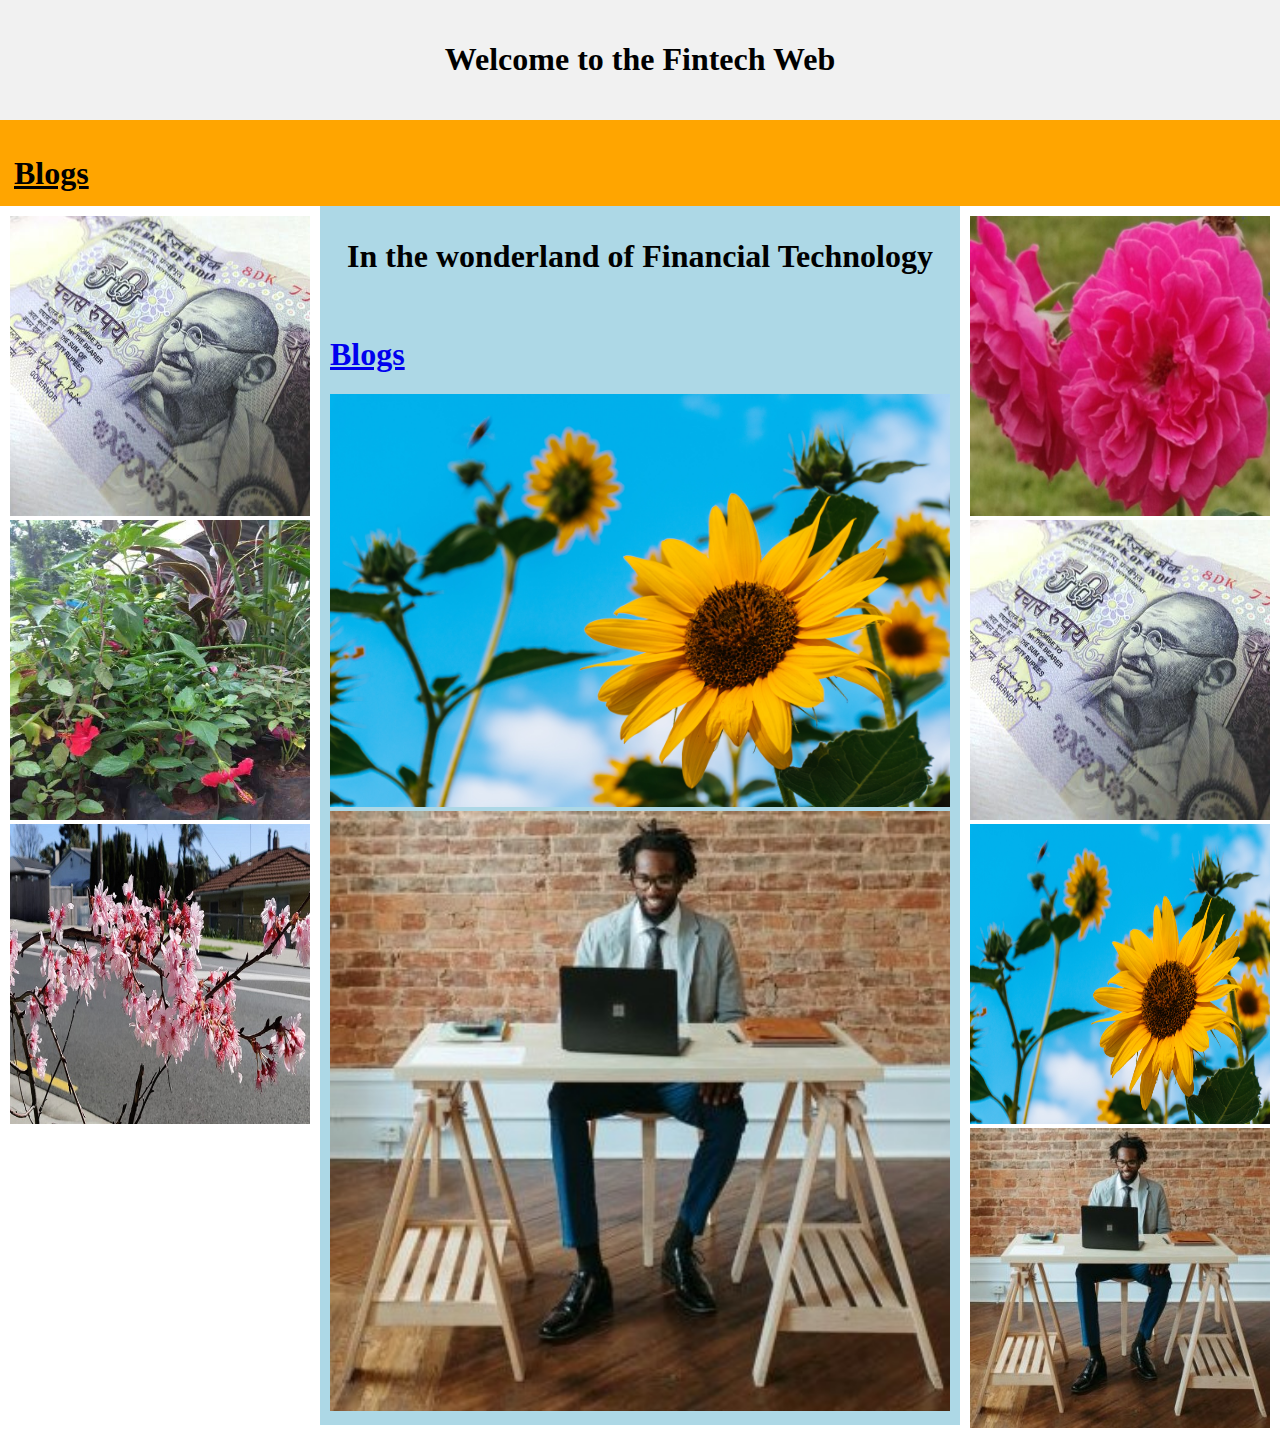
==== index.html @ ca8cb428 "Update index.html" ====
<!DOCTYPE html>
<html lang="en">
<head>
<title>FinTechBiz</title>
<link rel="shortcut icon" href="/sun.ico">
<meta charset="utf-8">
<meta name="viewport" content="width=device-width, initial-scale=1">
<style>
* {
  box-sizing: border-box;
}

body {
  margin: 0;
}

/* Style the header */
.header {
  background-color: #f1f1f1;
  padding: 20px;
  text-align: center;
}

/* Style the top navigation bar */
.topnav {
  overflow: hidden;
  background-color: #ffa500;
}

/* Style the topnav links */
.topnav a {
  float: left;
  display: block;
  color: black;
  text-align: center;
  padding: 14px 14px;
  text-decoration: underline;
}

/* Change color on hover */
.topnav a:hover {
  background-color: #ddd;
  color: black;
}

/* Create three unequal columns that floats next to each other */
.column {
  float: left;
  padding: 10px;
}

/* Left and right column */
 .column.side {
  width: 25%;
}

/* Middle column */
 .column.middle {
  width: 50%;
  background-color: LightBlue;
}

/* Clear floats after the columns */
.row:after {
  content: "";
  display: table;
  clear: both;
}

.box {
  width: 100%;
  height: 300px;
  }

img {
  width: 100%;
  height: 100%;
}

/* Responsive layout - makes the three columns stack on top of each other instead of next to each other */
@media screen and (max-width: 600px) {
  .column.side, .column.middle {
    width: 100%;
  }
}
</style>
</head>
<body>

<div class="header">
  <h1>Welcome to the Fintech Web</h1>
  <p></p>
</div>

<div class="topnav">
  <h1><a href="blogs.html">Blogs<a></h1>
  
  </div>

<div class="row">
  <div class="column side">
    <div class = "box">
         <img src="Rupee.jpeg" alt="Pic not found" height=100%>
         <img src="flowerplant.jpeg" alt="Pic not found" height=100%>
         <img src="flowerspring.jpeg" alt="Pic not found" height=100%>
    </div>
  </div>
  
  <div class="column middle">
  <h1><center>In the wonderland of Financial Technology</center></h2>
  <p> <br><h1><a href="blogs.html">Blogs<a></h1></p>
    <img src="sunflower.jpg" alt="Pic not found" width=100%>
    <img src="test3.jpg"  alt="Pic not found" width=50%>
  </div>
  
  <div class="column side">
     <div class = "box">
     <img src="Rose.jpg" alt="Pic not found" width=100%>
     <img src="Rupee.jpeg" alt="Pic not found" width=100%>
     <img src="sunflower.jpg" alt="Pic not found" width=100%>
     <img src="test3.jpg"  alt="Pic not found" width=100%>  
     </div>     
   </div>
</div>
  
</body>
</html>
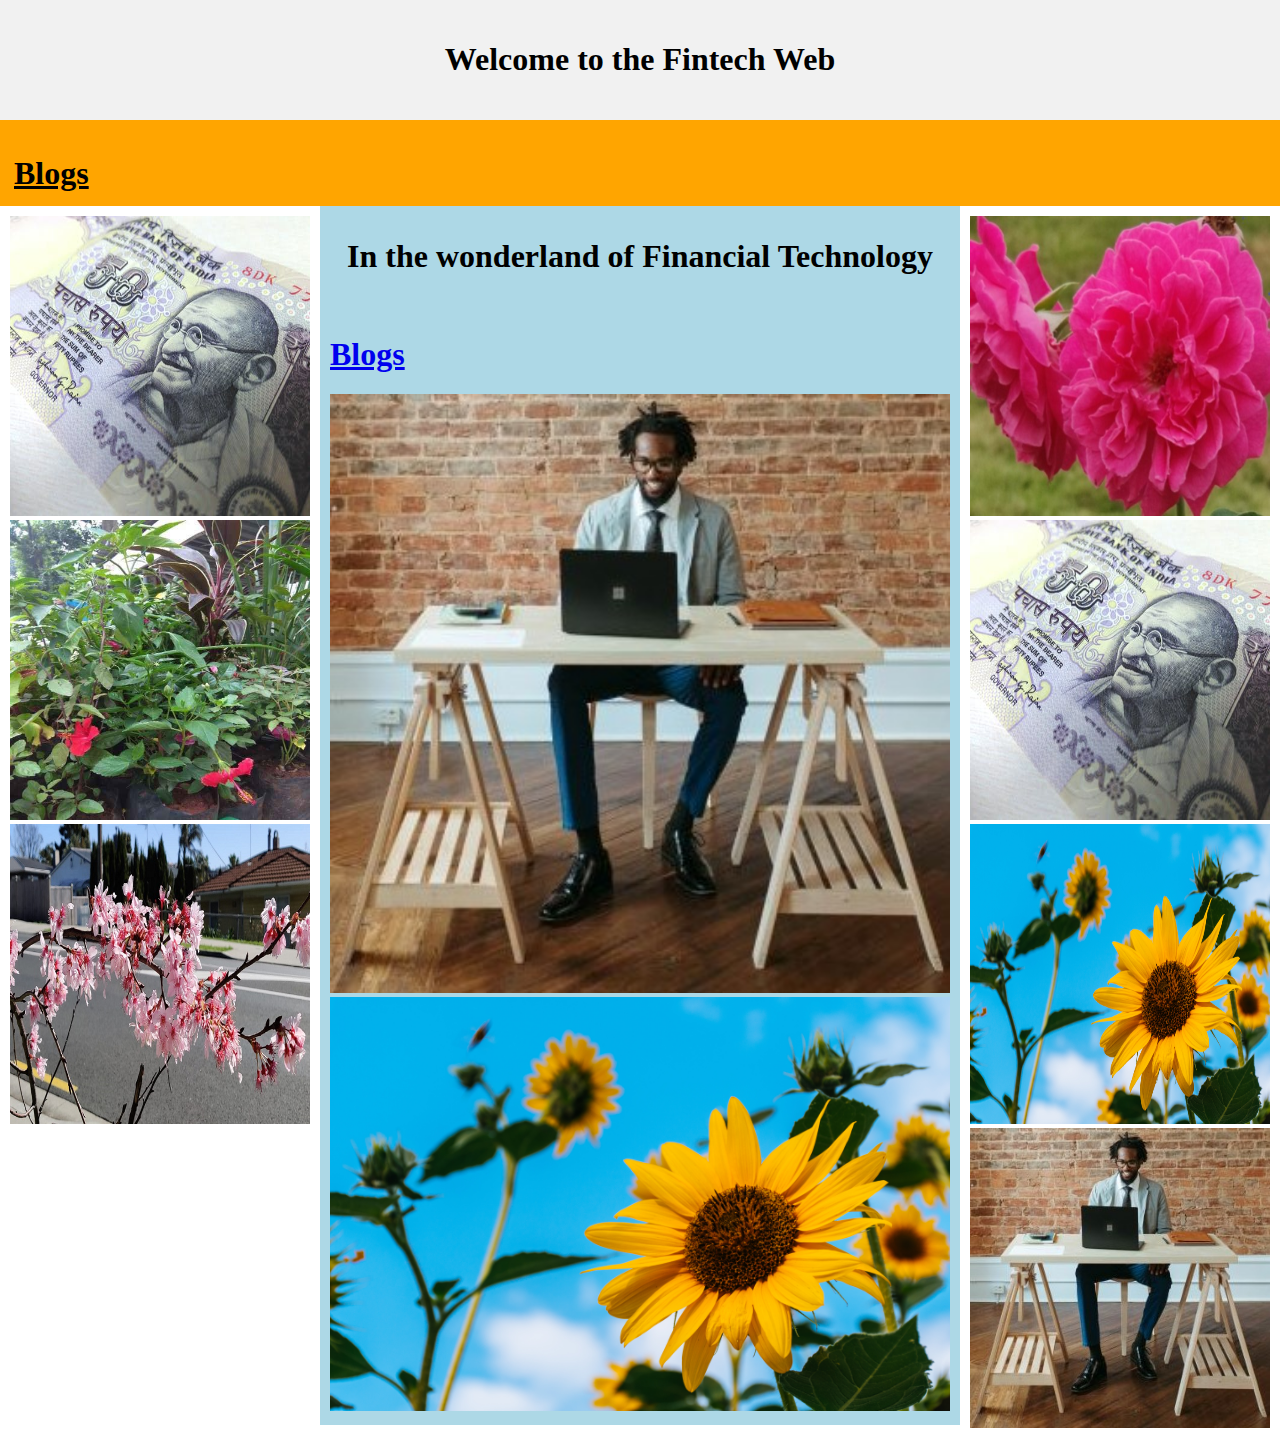
==== commit 2f227fab: "Update index.html" ====
--- a/index.html
+++ b/index.html
@@ -109,8 +109,8 @@
   <div class="column middle">
   <h1><center>In the wonderland of Financial Technology</center></h2>
   <p> <br><h1><a href="blogs.html">Blogs<a></h1></p>
+    <img src="test3.jpg"  alt="Pic not found" width=50%>
     <img src="sunflower.jpg" alt="Pic not found" width=100%>
-    <img src="test3.jpg"  alt="Pic not found" width=50%>
   </div>
   
   <div class="column side">
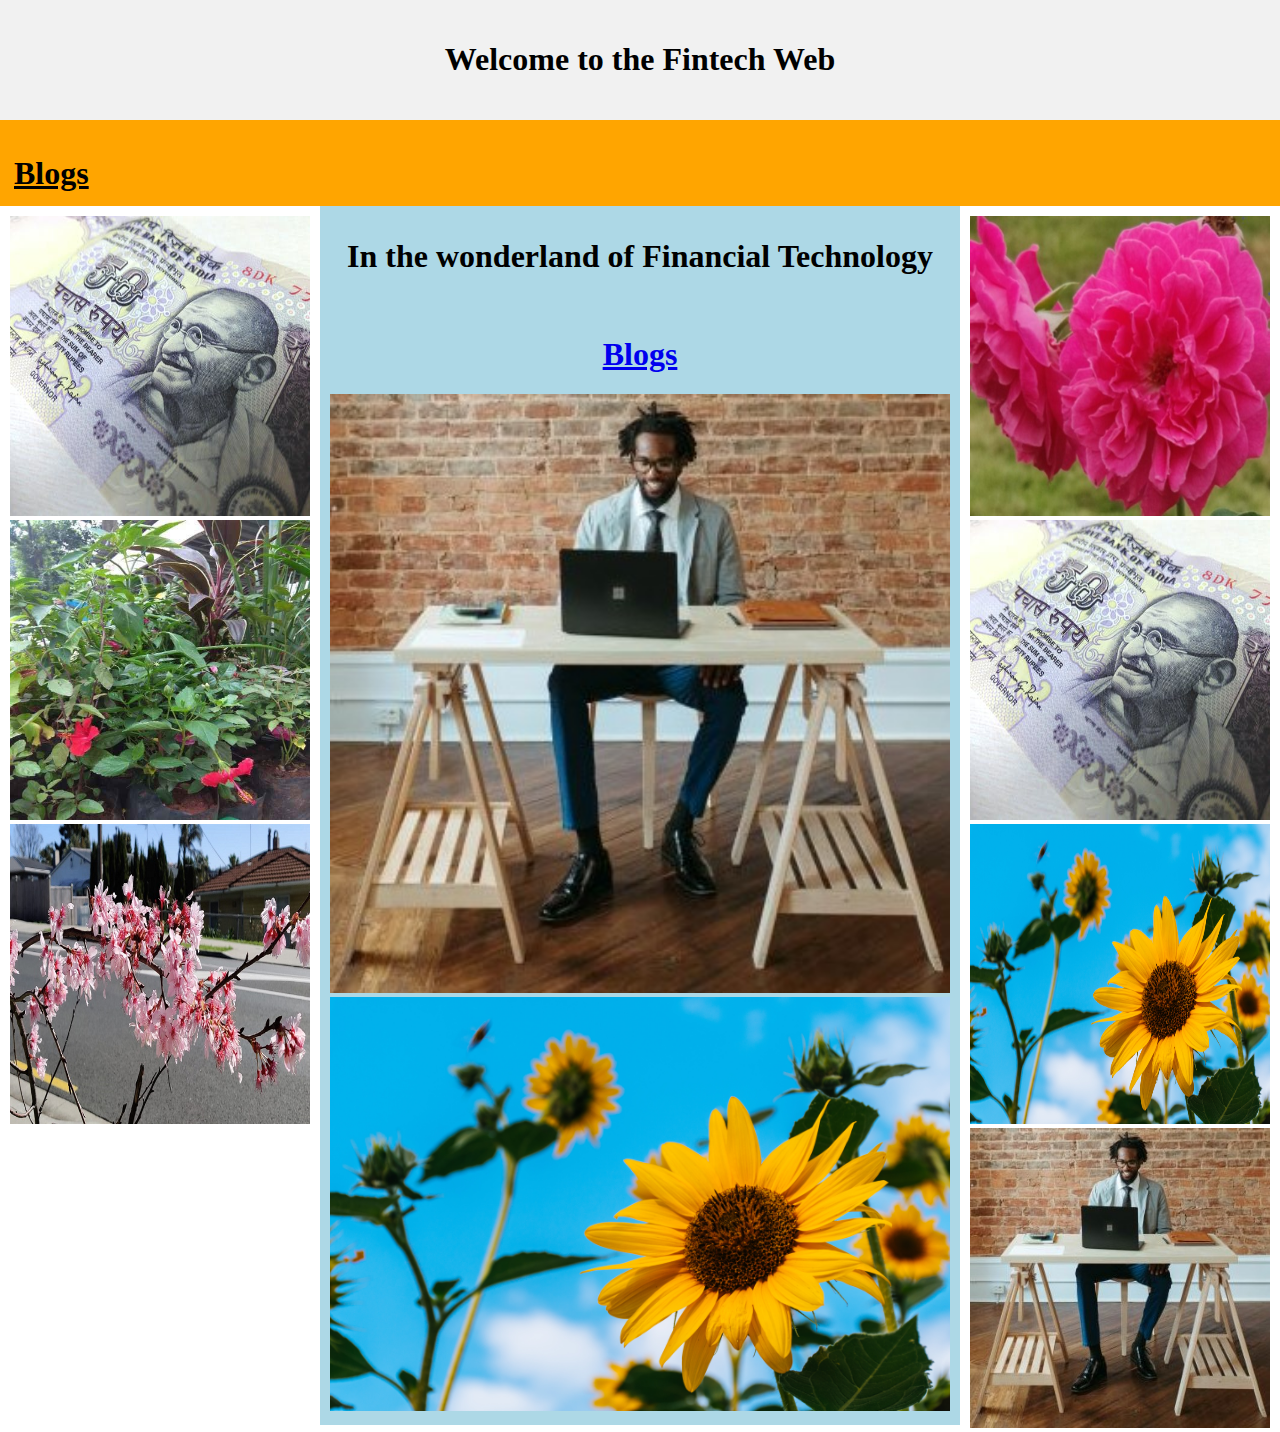
==== commit 77021d68: "Update index.html" ====
--- a/index.html
+++ b/index.html
@@ -108,8 +108,8 @@
   
   <div class="column middle">
   <h1><center>In the wonderland of Financial Technology</center></h2>
-  <p> <br><h1><a href="blogs.html">Blogs<a></h1></p>
-    <img src="test3.jpg"  alt="Pic not found" width=50%>
+    <p> <br><h1><center><a href="blogs.html">Blogs<a></center></h1></p>
+    <img src="test3.jpg"  alt="Pic not found" >
     <img src="sunflower.jpg" alt="Pic not found" width=100%>
   </div>
   
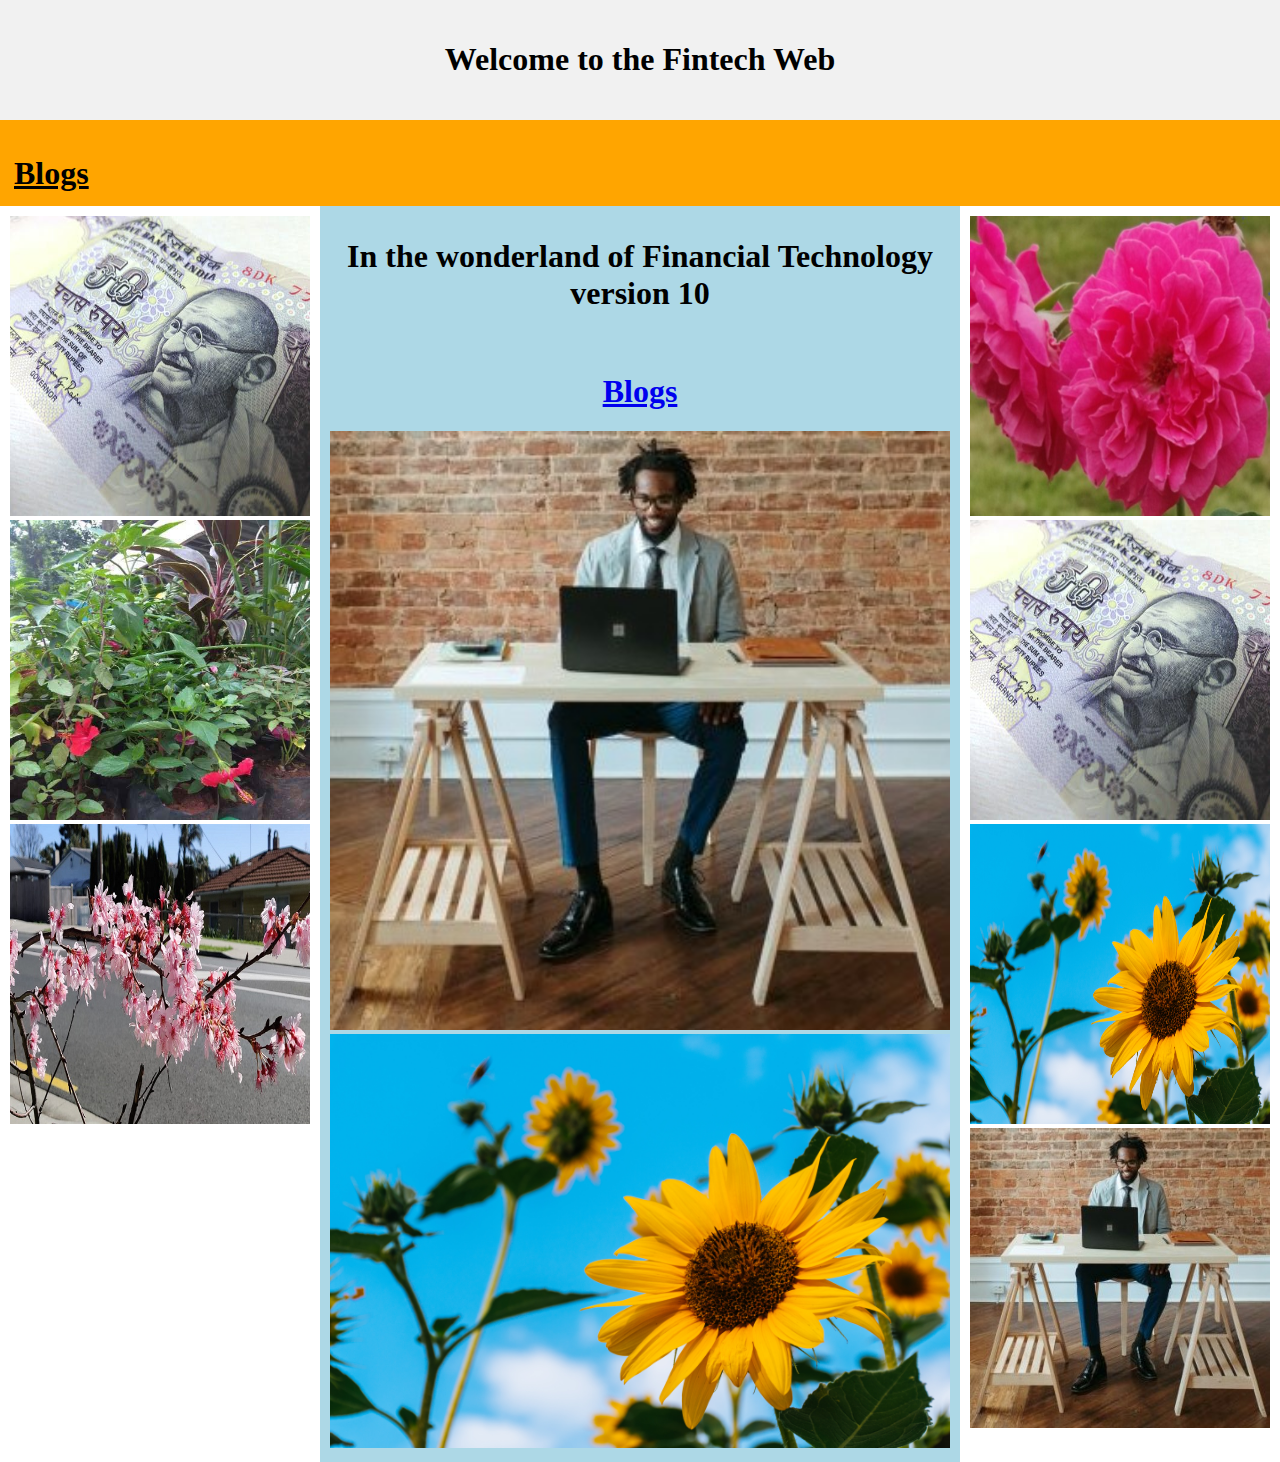
==== commit 3b17925b: "Update index.html" ====
--- a/index.html
+++ b/index.html
@@ -107,7 +107,7 @@
   </div>
   
   <div class="column middle">
-  <h1><center>In the wonderland of Financial Technology</center></h2>
+  <h1><center>In the wonderland of Financial Technology version 10</center></h2>
     <p> <br><h1><center><a href="blogs.html">Blogs<a></center></h1></p>
     <img src="test3.jpg"  alt="Pic not found" >
     <img src="sunflower.jpg" alt="Pic not found" width=100%>
@@ -115,10 +115,10 @@
   
   <div class="column side">
      <div class = "box">
-     <img src="Rose.jpg" alt="Pic not found" width=100%>
-     <img src="Rupee.jpeg" alt="Pic not found" width=100%>
-     <img src="sunflower.jpg" alt="Pic not found" width=100%>
-     <img src="test3.jpg"  alt="Pic not found" width=100%>  
+     <img src="Rose.jpg" alt="Pic not found" height=100%>
+     <img src="Rupee.jpeg" alt="Pic not found" height=100%>
+     <img src="sunflower.jpg" alt="Pic not found" height=100%>
+     <img src="test3.jpg"  alt="Pic not found" height=100%>  
      </div>     
    </div>
 </div>
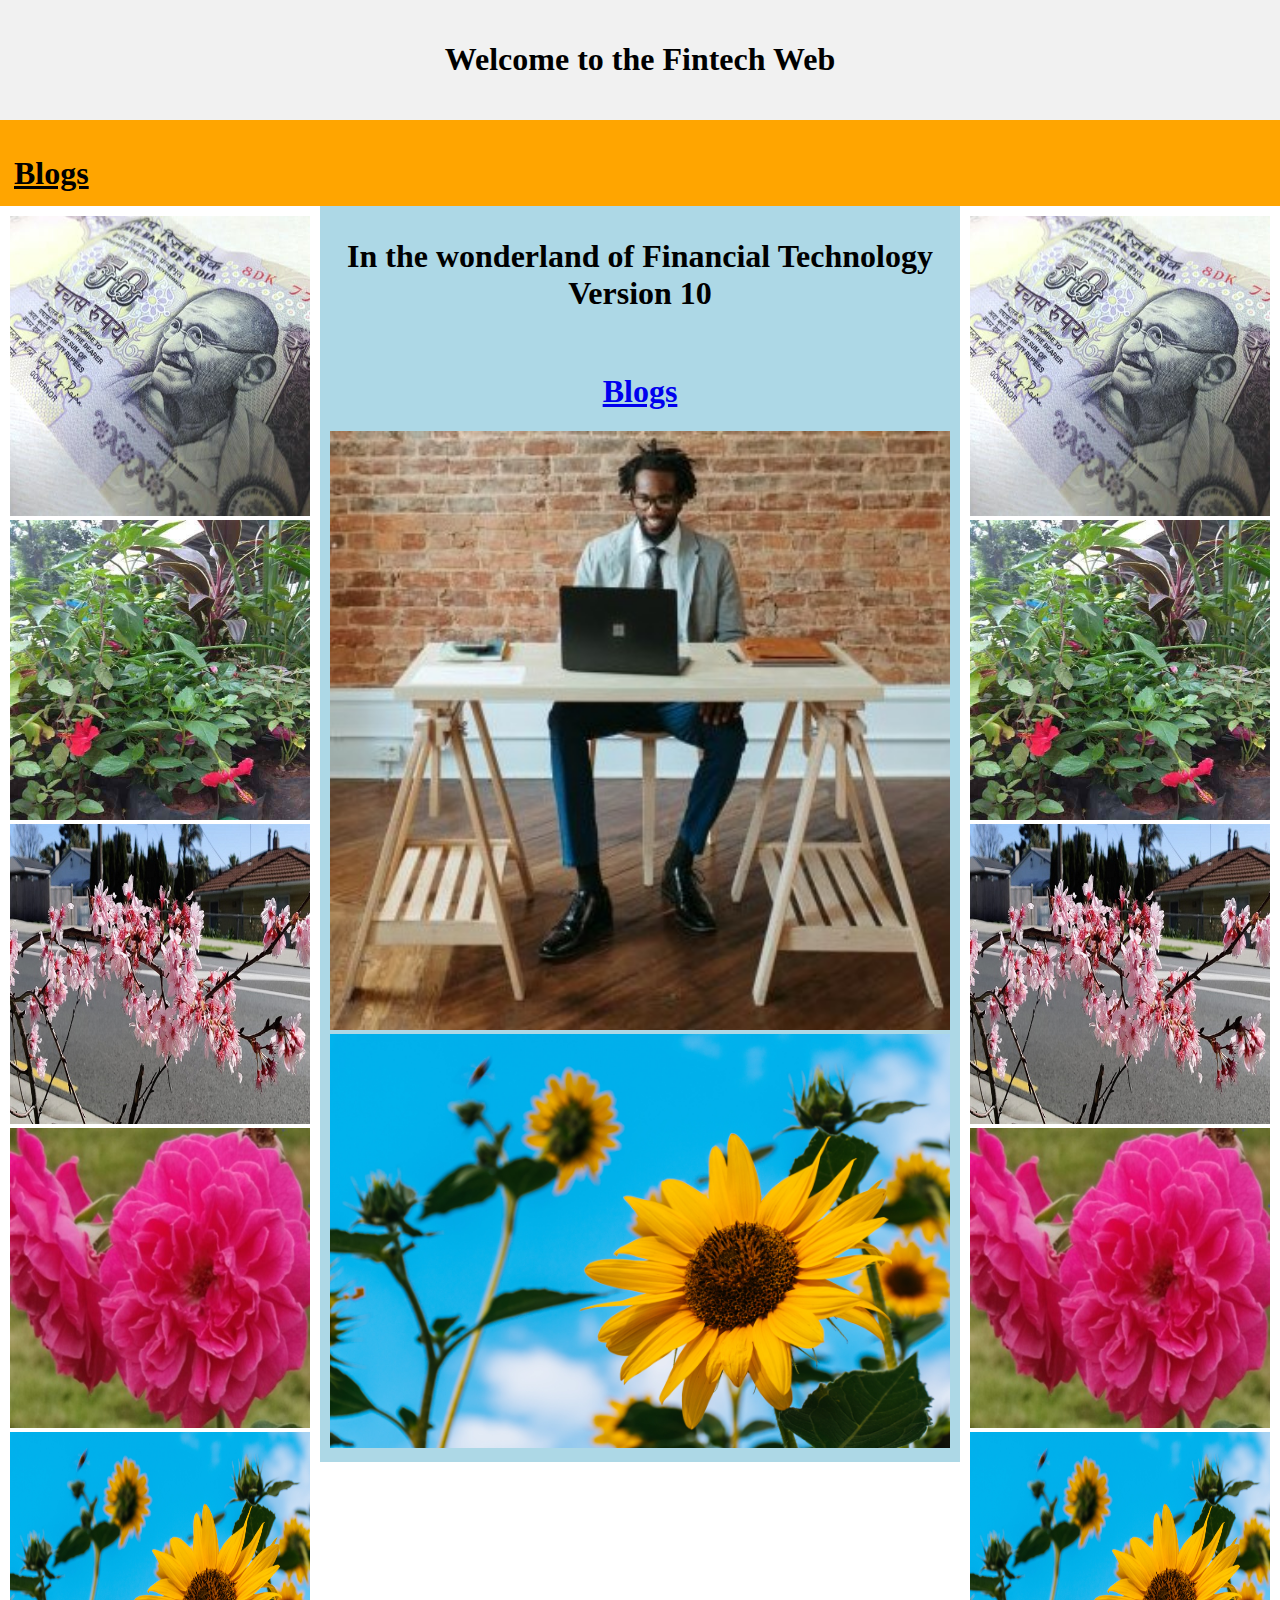
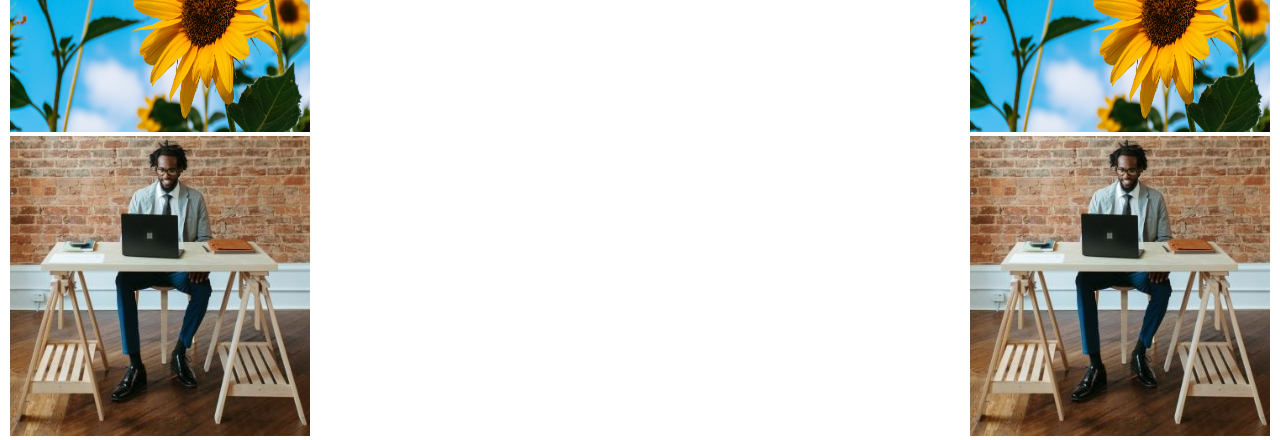
==== commit 47d2d3ee: "Update index.html" ====
--- a/index.html
+++ b/index.html
@@ -103,11 +103,14 @@
          <img src="Rupee.jpeg" alt="Pic not found" height=100%>
          <img src="flowerplant.jpeg" alt="Pic not found" height=100%>
          <img src="flowerspring.jpeg" alt="Pic not found" height=100%>
+         <img src="Rose.jpg" alt="Pic not found" height=100%>
+         <img src="sunflower.jpg" alt="Pic not found" height=100%>
+         <img src="test3.jpg"  alt="Pic not found" height=100%>  
     </div>
   </div>
   
   <div class="column middle">
-  <h1><center>In the wonderland of Financial Technology version 10</center></h2>
+  <h1><center>In the wonderland of Financial Technology Version 10</center></h2>
     <p> <br><h1><center><a href="blogs.html">Blogs<a></center></h1></p>
     <img src="test3.jpg"  alt="Pic not found" >
     <img src="sunflower.jpg" alt="Pic not found" width=100%>
@@ -115,8 +118,10 @@
   
   <div class="column side">
      <div class = "box">
+     <img src="Rupee.jpeg" alt="Pic not found" height=100%>
+     <img src="flowerplant.jpeg" alt="Pic not found" height=100%>
+     <img src="flowerspring.jpeg" alt="Pic not found" height=100%> 
      <img src="Rose.jpg" alt="Pic not found" height=100%>
-     <img src="Rupee.jpeg" alt="Pic not found" height=100%>
      <img src="sunflower.jpg" alt="Pic not found" height=100%>
      <img src="test3.jpg"  alt="Pic not found" height=100%>  
      </div>     
